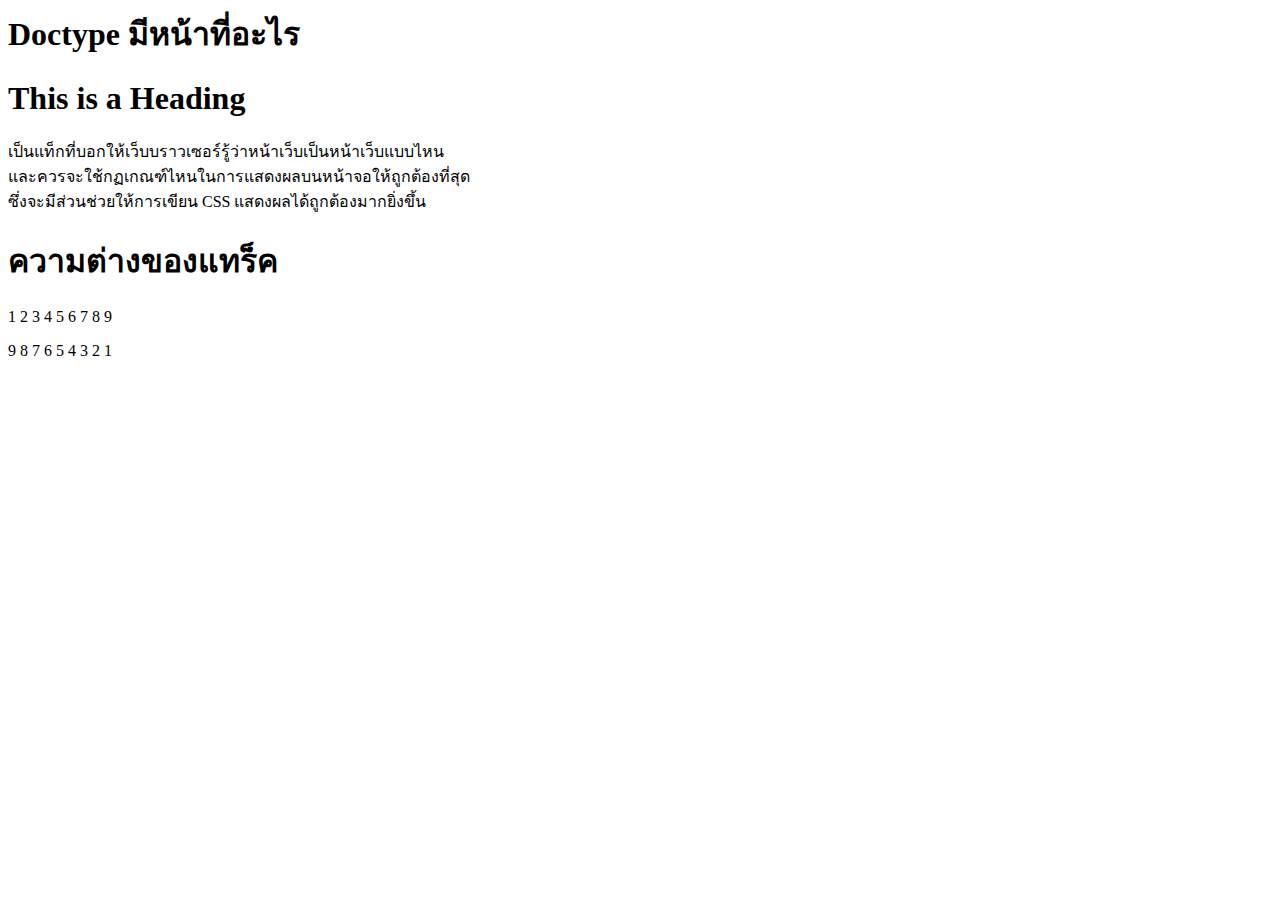
==== CC#6HTML/htmlW3s.html @ 2a92478f "HtmlW3s" ====
<html>
<head>
<title>Page Title</title>
</head>
<body>

<h1>Doctype มีหน้าที่อะไร</h1>
<p><html>
<head>
</head>
<body>

<h1>This is a Heading</h1>
<p>เป็นแท็กที่บอกให้เว็บบราวเซอร์รู้ว่าหน้าเว็บเป็นหน้าเว็บแบบไหน <br>
    และควรจะใช้กฏเกณฑ์ไหนในการแสดงผลบนหน้าจอให้ถูกต้องที่สุด <br>
    ซึ่งจะมีส่วนช่วยให้การเขียน CSS แสดงผลได้ถูกต้องมากยิ่งขึ้น</p>

    <h1> ความต่างของแทร็ค</h1>

<!-- คำสั่งสำหรับการสลับตำแหน่งตัวอักษร -->
<p>1 2 3 4 5 6 7 8 9 </p>
<bdo dir="rtl"> 1 2 3 4 5 6 7 8 9 </bdo>

</body>
</html></p>

</body>
</html>
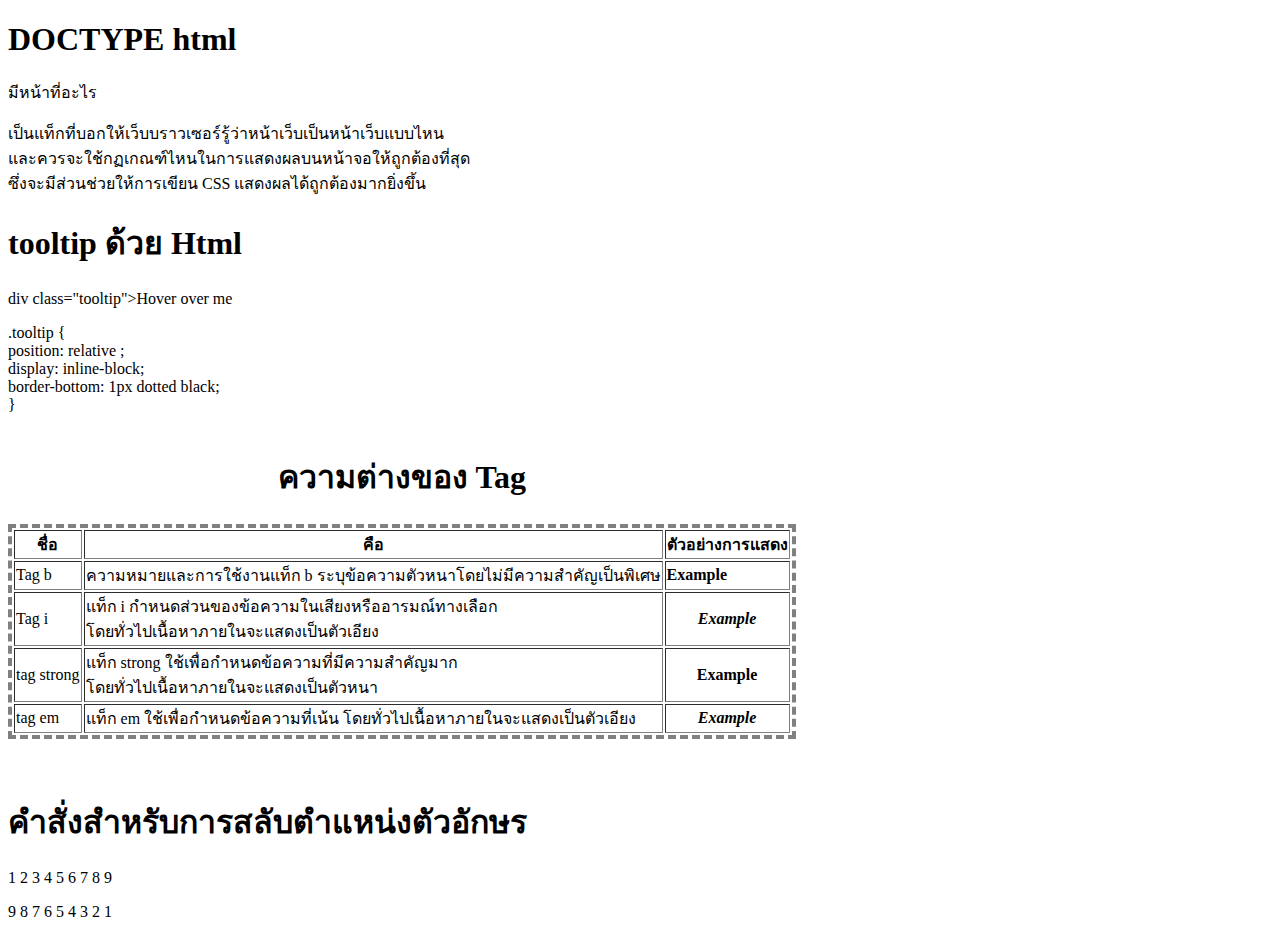
==== commit 4f2aaae4: "HtmlW3s" ====
--- a/CC#6HTML/htmlW3s.html
+++ b/CC#6HTML/htmlW3s.html
@@ -1,28 +1,64 @@
+<!DOCTYPE html>
 <html>
 <head>
 <title>Page Title</title>
 </head>
 <body>
 
-<h1>Doctype มีหน้าที่อะไร</h1>
-<p><html>
-<head>
-</head>
-<body>
+<h1>DOCTYPE html </h1>
+<p>มีหน้าที่อะไร</p>
 
-<h1>This is a Heading</h1>
 <p>เป็นแท็กที่บอกให้เว็บบราวเซอร์รู้ว่าหน้าเว็บเป็นหน้าเว็บแบบไหน <br>
     และควรจะใช้กฏเกณฑ์ไหนในการแสดงผลบนหน้าจอให้ถูกต้องที่สุด <br>
     ซึ่งจะมีส่วนช่วยให้การเขียน CSS แสดงผลได้ถูกต้องมากยิ่งขึ้น</p>
 
-    <h1> ความต่างของแทร็ค</h1>
+    <h1> tooltip ด้วย Html </h1>
+    <p> div class="tooltip">Hover over me</p>
+    <p> .tooltip { <br>
+        position: relative ; <br>
+        display: inline-block;  <br>
+        border-bottom: 1px dotted black; <br>
+      }</p>
 
-<!-- คำสั่งสำหรับการสลับตำแหน่งตัวอักษร -->
+    <table>
+        <table style="border-style: dashed" BORDER=4>
+            <CAPTION>
+                <h1>ความต่างของ Tag</h1>
+            </CAPTION>
+            <TR>
+                <TH> ชื่อ </TH>
+                <TH> คือ </TH>
+                <TH>ตัวอย่างการแสดง</TH>
+            </TR>
+        
+            <TR>
+                <TD>  Tag b </TD>
+                <TD> ความหมายและการใช้งานแท็ก b ระบุข้อความตัวหนาโดยไม่มีความสำคัญเป็นพิเศษ</TD>
+                <TD > <b> Example </b></TD>
+            </TR>
+    
+            <TR>
+                <TD> Tag i </TD>
+                <TD> แท็ก i กำหนดส่วนของข้อความในเสียงหรืออารมณ์ทางเลือก <br> โดยทั่วไปเนื้อหาภายในจะแสดงเป็นตัวเอียง </TD>
+                <th> <i>Example</i></th>
+            </TR>
+
+            <TR>
+                <TD> tag strong </TD>
+                <TD> แท็ก strong ใช้เพื่อกำหนดข้อความที่มีความสำคัญมาก <br> โดยทั่วไปเนื้อหาภายในจะแสดงเป็นตัวหนา </TD>
+                <th><strong>Example</strong></th>
+            </TR>
+
+            <TR>
+                <TD> tag em </TD>
+                <TD> แท็ก em ใช้เพื่อกำหนดข้อความที่เน้น โดยทั่วไปเนื้อหาภายในจะแสดงเป็นตัวเอียง </TD>
+                <th> <em>Example</em></th>
+            </TR>
+    
+    </table>
+<br><br>
+    <h1> คำสั่งสำหรับการสลับตำแหน่งตัวอักษร </h1>
 <p>1 2 3 4 5 6 7 8 9 </p>
 <bdo dir="rtl"> 1 2 3 4 5 6 7 8 9 </bdo>
-
-</body>
-</html></p>
-
 </body>
 </html>